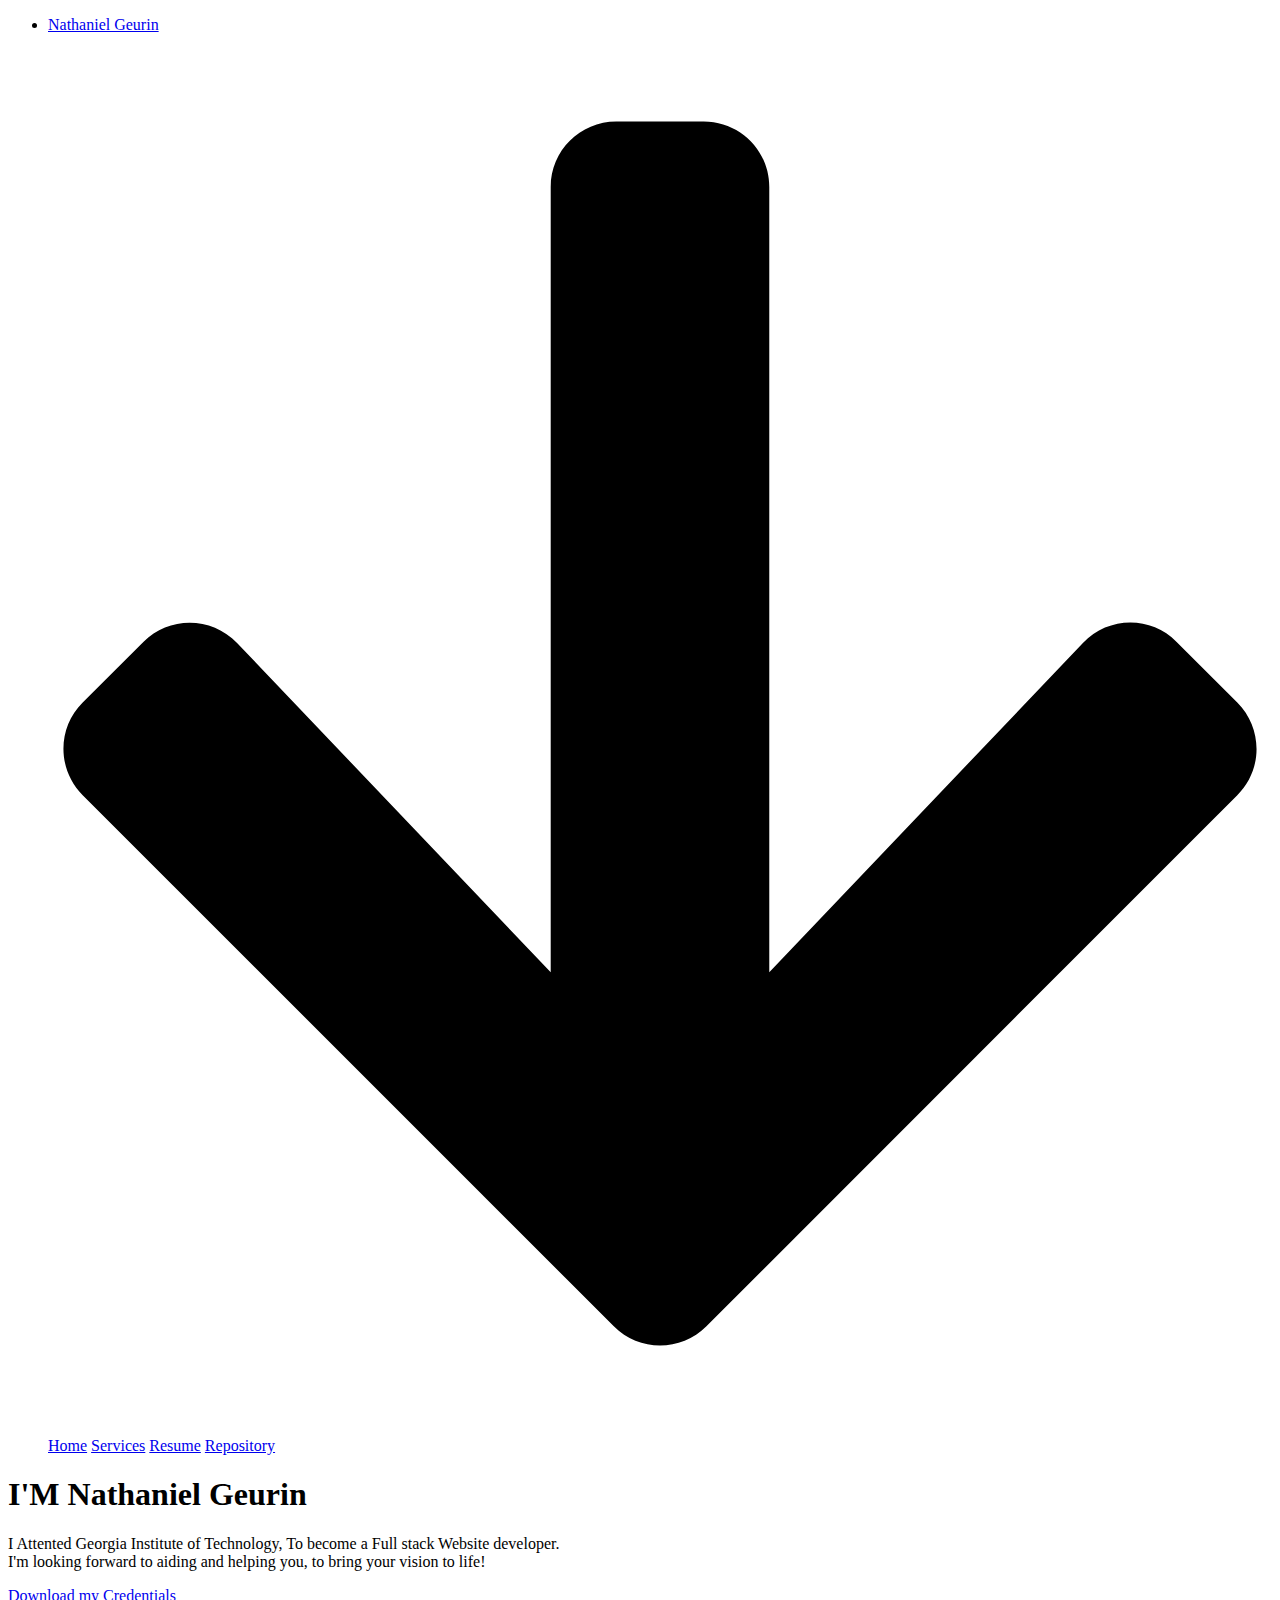
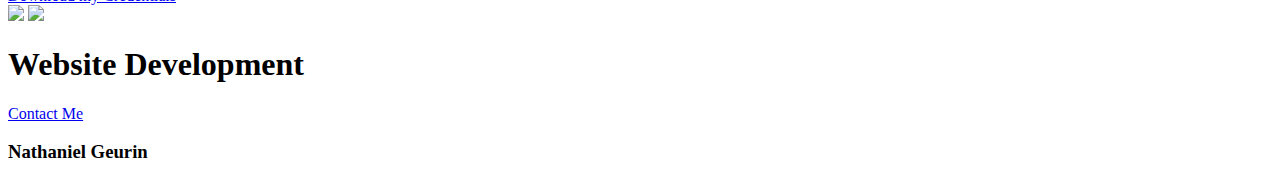
==== About-me.html @ ec1f0f13 "Add files via upload" ====
<!DOCTYPE html>
<html lang="en">
<head>
    <meta charset="UTF-8">
    <meta http-equiv="X-UA-Compatible" content="IE=edge">
    <meta name="viewport" content="width=device-width, initial-scale=1.0">
    <title>About Me</title>
    <link rel="stylesheet" href="css/about-me.css">
    <link rel="stylesheet" href="https://cdnjs.cloudflare.com/ajax/libs/font-awesome/5.15.3/css/all.min.css" integrity="sha512-iBBXm8fW90+nuLcSKlbmrPcLa0OT92xO1BIsZ+ywDWZCvqsWgccV3gFoRBv0z+8dLJgyAHIhR35VZc2oM/gI1w==" crossorigin="anonymous" referrerpolicy="no-referrer" />
</head>
<body>
        <nav>
            <ul>
                <li><a href="#" class="logo">Nathaniel Geurin<svg xmlns="http://www.w3.org/2000/svg" viewBox="0 0 448 512"><path d="M 413.1 222.5 l 22.2 22.2 c 9.4 9.4 9.4 24.6 0 33.9 L 241 473 c -9.4 9.4 -24.6 9.4 -33.9 0 L 12.7 278.6 c -9.4 -9.4 -9.4 -24.6 0 -33.9 l 22.2 -22.2 c 9.5 -9.5 25 -9.3 34.3 0.4 L 184 343.4 V 56 c 0 -13.3 10.7 -24 24 -24 h 32 c 13.3 0 24 10.7 24 24 v 287.4 l 114.8 -120.5 c 9.3 -9.8 24.8 -10 34.3 -0.4 Z" /></svg></a></li>
                <a href="index.html" class="button-30">Home</a>
        
                <a href="services.html" class="button-30">Services</a>
                <a href="https://my.indeed.com/p/nathanielg-aajx6k2" class="button-30">Resume</a>
                <a href="https://github.com/Nateg5151" class="button-30">Repository</a>
                
            </ul>
        </nav>
        <div class="detel">
            <h1>I'M Nathaniel <span>Geurin</span></h1>
            <p>I Attented Georgia Institute of Technology, To become a Full stack Website developer.  <br> 
            I'm looking forward to aiding and helping you, to bring your vision to life! </p>               <a href="https://my.indeed.com/p/nathanielg-aajx6k2" class="button-30">Download my Credentials</a>
        </div>
        <div class="images">
            <img src="./images/3-1-corinthians-16-13-vidddie-publyshd.jpeg" class="shape">
            <img src="./images/profile.img.jpg" class="girl">
        </div>

        <div class="social">
           <a href="#"><i class="fab fa-dribbble"></i></a>
           <a href="#"><i class="fab fa-instagram"></i></a>
           <a href="#"><i class="fab fa-behance"></i></a>
        </div>
    </div>

    <section id="contact">
        <h1>Website Development</h1>
        <a href="http://127.0.0.1:5500/contact-us.html" class="button-30">Contact Me</a>
    </section>
        
    </section>
        
    <footer>
        <div class="text-network">
            <h3>Nathaniel Geurin</h3>
        </div>
        
        
    </footer>
</body>
</html>
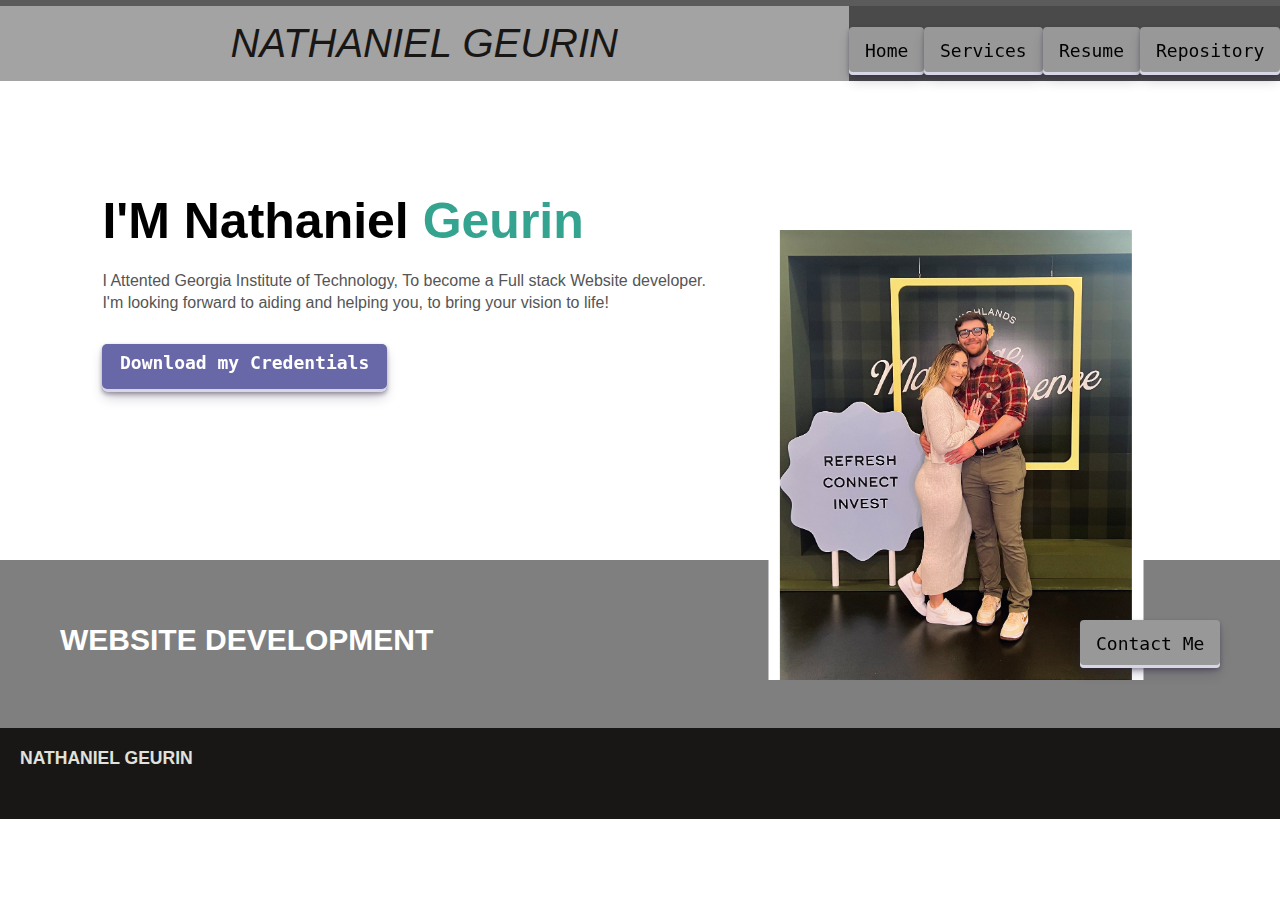
==== commit b6f9a390: "Update About-me.html" ====
--- a/About-me.html
+++ b/About-me.html
@@ -15,7 +15,7 @@
                 <a href="index.html" class="button-30">Home</a>
         
                 <a href="services.html" class="button-30">Services</a>
-                <a href="https://my.indeed.com/p/nathanielg-aajx6k2" class="button-30">Resume</a>
+                <a href="" class="button-30">Resume</a>
                 <a href="https://github.com/Nateg5151" class="button-30">Repository</a>
                 
             </ul>
@@ -52,4 +52,4 @@
         
     </footer>
 </body>
-</html>+</html>
--- a/css/about-me.css
+++ b/css/about-me.css
@@ -0,0 +1,253 @@
+
+*{
+	margin: 0;
+	padding: 0;
+	box-sizing: border-box;
+	font-family: sans-serif;
+   
+}
+svg{
+	width: 25px;
+	height: 35px;
+}
+nav ul{
+	list-style: none;
+	border-top:6px solid #5b5b5b;
+	background: #4a4a4a; 
+	position: fixed; top: 0; width: 100%;
+	
+
+}
+nav ul li a{
+	text-decoration: none;
+	display: block;
+	padding: 15px 25px;
+	text-align: center;
+	color: #5b5b5b;
+}
+
+nav ul li a:hover{
+	color: #e0e2db;
+
+}
+
+.logo{
+	display: flex;
+	justify-content: space-between;
+	text-transform: uppercase;
+	font-size: 40px;
+	background: #a3a3a3;
+	color:#191716;
+	font-style: italic;
+	
+
+}
+
+
+
+
+/* CSS */
+.button-30 {
+	align-items: center;
+	appearance: none;
+	background-color: #989898;
+	border-radius: 4px;
+	border-width: 0;
+	box-shadow: rgba(45, 35, 66, 0.4) 0 2px 4px,rgba(45, 35, 66, 0.3) 0 7px 13px -3px,#D6D6E7 0 -3px 0 inset;
+	box-sizing: border-box;
+	color: #000000;
+	cursor: pointer;
+	display: inline-flex;
+	font-family: "JetBrains Mono",monospace;
+	height: 48px;
+	justify-content: center;
+	line-height: 1;
+	list-style: none;
+	overflow: hidden;
+	padding-left: 16px;
+	padding-right: 16px;
+	position: relative;
+	text-align: left;
+	text-decoration: none;
+	transition: box-shadow .15s,transform .15s;
+	user-select: none;
+	-webkit-user-select: none;
+	touch-action: manipulation;
+	white-space: nowrap;
+	will-change: box-shadow,transform;
+	font-size: 18px;
+  }
+  
+  .button-30:focus {
+	box-shadow: #D6D6E7 0 0 0 1.5px inset, rgba(45, 35, 66, 0.4) 0 2px 4px, rgba(45, 35, 66, 0.3) 0 7px 13px -3px, #D6D6E7 0 -3px 0 inset;
+  }
+  
+  .button-30:hover {
+	box-shadow: rgba(45, 35, 66, 0.4) 0 4px 8px, rgba(45, 35, 66, 0.3) 0 7px 13px -3px, #D6D6E7 0 -3px 0 inset;
+	transform: translateY(-2px);
+  }
+  
+  .button-30:active {
+	box-shadow: #D6D6E7 0 3px 7px inset;
+	transform: translateY(2px);
+  }
+
+@media screen and (min-width: 576px){
+	nav ul{
+		display: flex;
+		flex-wrap: wrap;
+		justify-content: space-between;
+		align-items: baseline;
+	}
+	nav ul li{
+		flex: 1 0 auto;
+
+	}
+	.logo{
+		display: block;
+		text-align: center;
+	}
+    .logo svg{
+    	display: none;
+
+    }
+}
+
+.detel{
+    margin-left: 8%;
+    margin-top: 15%;
+}
+
+.detel h1{
+    font-size: 50px;
+    color: #000000;
+    margin-bottom: 20px;
+}
+
+span{
+    color: #34a38f;
+    
+}
+
+.detel p{
+    color: #555;
+    line-height: 22px;
+}
+
+.detel a{
+    background: #6868a8;
+    padding: 10px 18px;
+    text-decoration: none;
+    font-weight: bold;
+    color: rgb(255, 255, 255);
+    display: inline-block;
+    margin: 30px 0;
+    border-radius: 5px;
+}
+
+.images{
+    width: 35%;
+    height: 50%;
+    position: absolute;
+    bottom: 0;
+    right: 100px;
+	top: 230px;
+}
+
+.images img{
+    height: 100%;
+    position: absolute;
+    left: 50%;
+    bottom: 0;
+    transform: translateX(-50%);
+    transition: bottom 1s, left 1s;
+}
+
+.images:hover .shape{
+    bottom: 40px;
+}
+
+.images:hover .girl{
+    left: 45%;
+}
+
+.social{
+    margin-left: 8%;
+    margin-top: 100px;
+}
+
+.social a{
+    font-size: 30px;
+    color: #424242;
+    margin-right: 20px;
+}
+
+.social a:hover{
+    color: orange;
+}
+
+#contact{
+	
+	background:linear-gradient(rgba(0,0,0,0.5),rgba(0,0,0,0.5)), url(../images/image6.jpg);
+	background: cover;
+	background-attachment: fixed;
+	background-repeat: no-repeat;
+	background-position: center;
+	display: flex;
+	justify-content: space-between;
+	flex-wrap: wrap;
+	align-items: baseline;
+	padding:60px;
+}
+#contact h1{
+	font-size: 30px;
+	margin-bottom: 10px;
+	color: #fff;
+	text-transform: uppercase;
+
+}
+#contact button{
+	border: 2px solid #e6af2e;
+	color:#e6af2e;
+	padding: 10px;
+	background: transparent;
+	font-size: 20px;
+	text-transform: uppercase;
+
+
+}
+#contact button:hover{
+	color:#fff;
+	background: #e6af2e;
+}
+
+footer{
+	background: #191716;
+	padding: 20px;
+	display: flex;
+	justify-content: space-between;
+	align-items: baseline;
+	flex-wrap: wrap;
+}
+.text-network{
+	text-transform: uppercase;
+	font-size: 15px;
+	color:#e0e2db;
+	margin-bottom: 20px;
+	padding-bottom: 10px; 
+
+
+}
+.font-fa svg{
+	margin-right: 10px;
+	background-color:#e0e2db;
+	transition: transform 2s;
+	border-radius: 50%; 
+	width: 40px;
+	height: 50px;
+
+}
+.font-fa svg:hover{
+	background:#e6af2e;
+	transform: translateY(-15px);
+}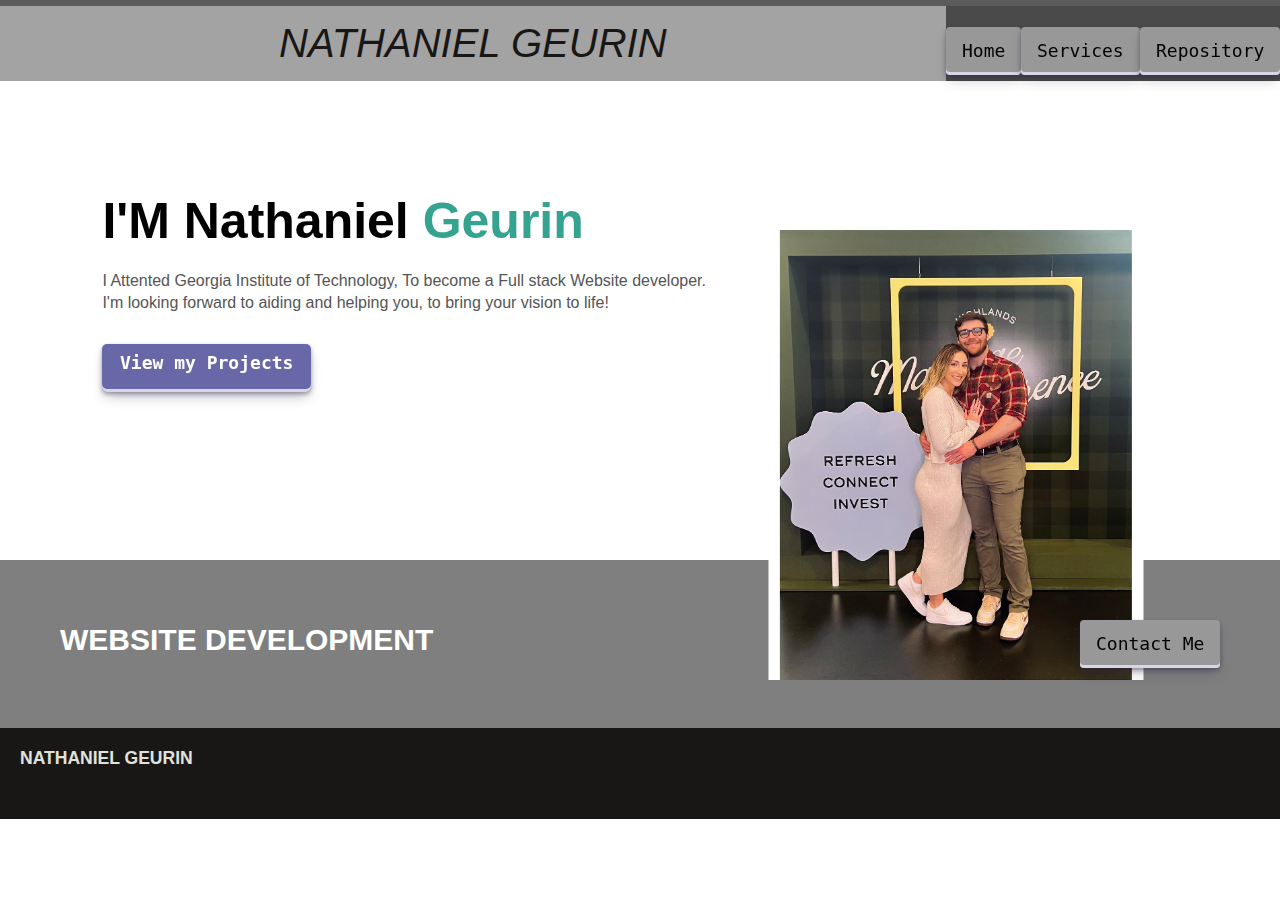
==== commit 6f93b774: "Update About-me.html" ====
--- a/About-me.html
+++ b/About-me.html
@@ -15,7 +15,6 @@
                 <a href="index.html" class="button-30">Home</a>
         
                 <a href="services.html" class="button-30">Services</a>
-                <a href="" class="button-30">Resume</a>
                 <a href="https://github.com/Nateg5151" class="button-30">Repository</a>
                 
             </ul>
@@ -23,7 +22,7 @@
         <div class="detel">
             <h1>I'M Nathaniel <span>Geurin</span></h1>
             <p>I Attented Georgia Institute of Technology, To become a Full stack Website developer.  <br> 
-            I'm looking forward to aiding and helping you, to bring your vision to life! </p>               <a href="https://my.indeed.com/p/nathanielg-aajx6k2" class="button-30">Download my Credentials</a>
+            I'm looking forward to aiding and helping you, to bring your vision to life! </p>               <a href="https://github.com/Nateg5151" class="button-30">View my Projects</a>
         </div>
         <div class="images">
             <img src="./images/3-1-corinthians-16-13-vidddie-publyshd.jpeg" class="shape">
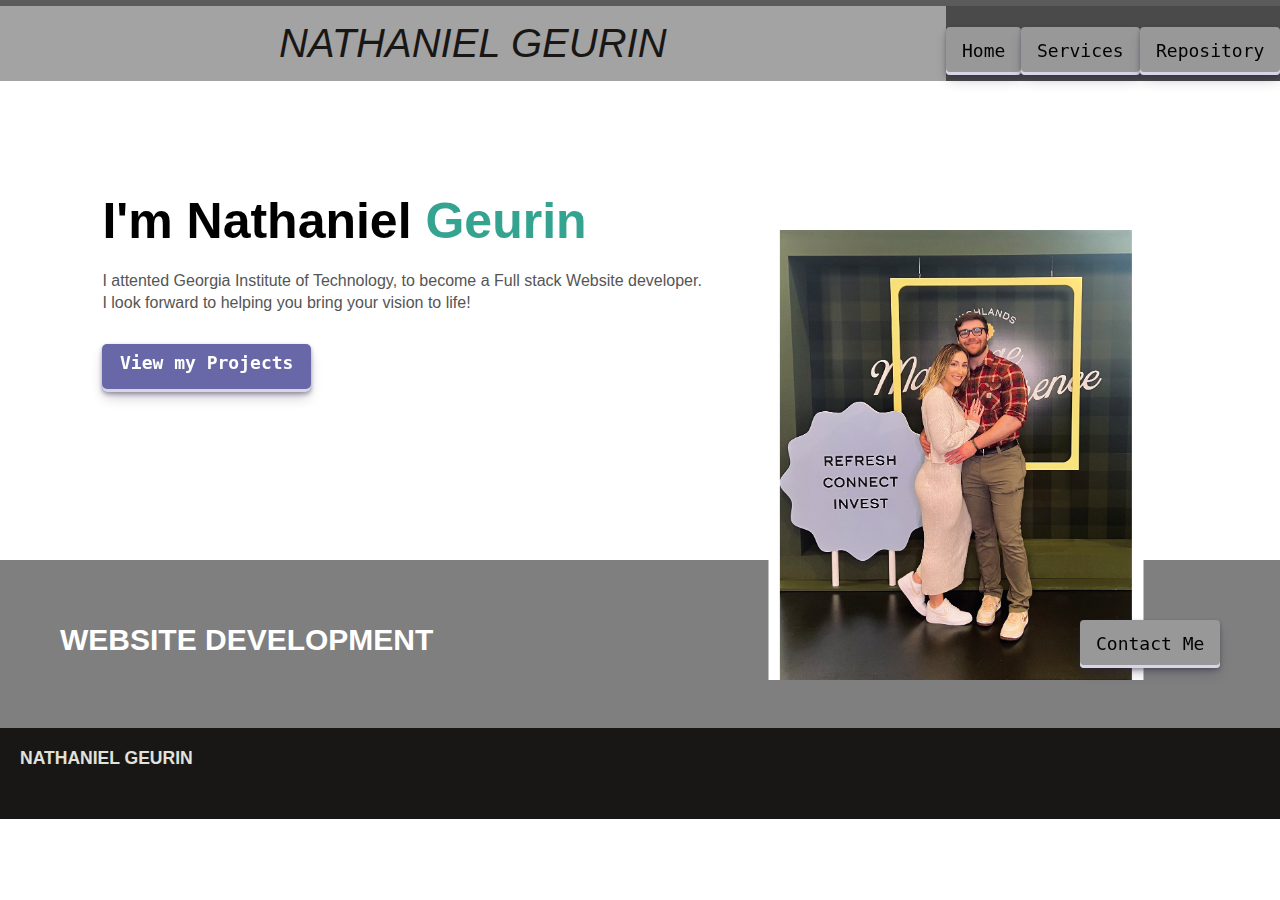
==== commit a013937d: "Update About-me.html" ====
--- a/About-me.html
+++ b/About-me.html
@@ -20,9 +20,9 @@
             </ul>
         </nav>
         <div class="detel">
-            <h1>I'M Nathaniel <span>Geurin</span></h1>
-            <p>I Attented Georgia Institute of Technology, To become a Full stack Website developer.  <br> 
-            I'm looking forward to aiding and helping you, to bring your vision to life! </p>               <a href="https://github.com/Nateg5151" class="button-30">View my Projects</a>
+            <h1>I'm Nathaniel <span>Geurin</span></h1>
+            <p>I attented Georgia Institute of Technology, to become a Full stack Website developer.  <br> 
+            I look forward to helping you bring your vision to life! </p>               <a href="https://github.com/Nateg5151" class="button-30">View my Projects</a>
         </div>
         <div class="images">
             <img src="./images/3-1-corinthians-16-13-vidddie-publyshd.jpeg" class="shape">
